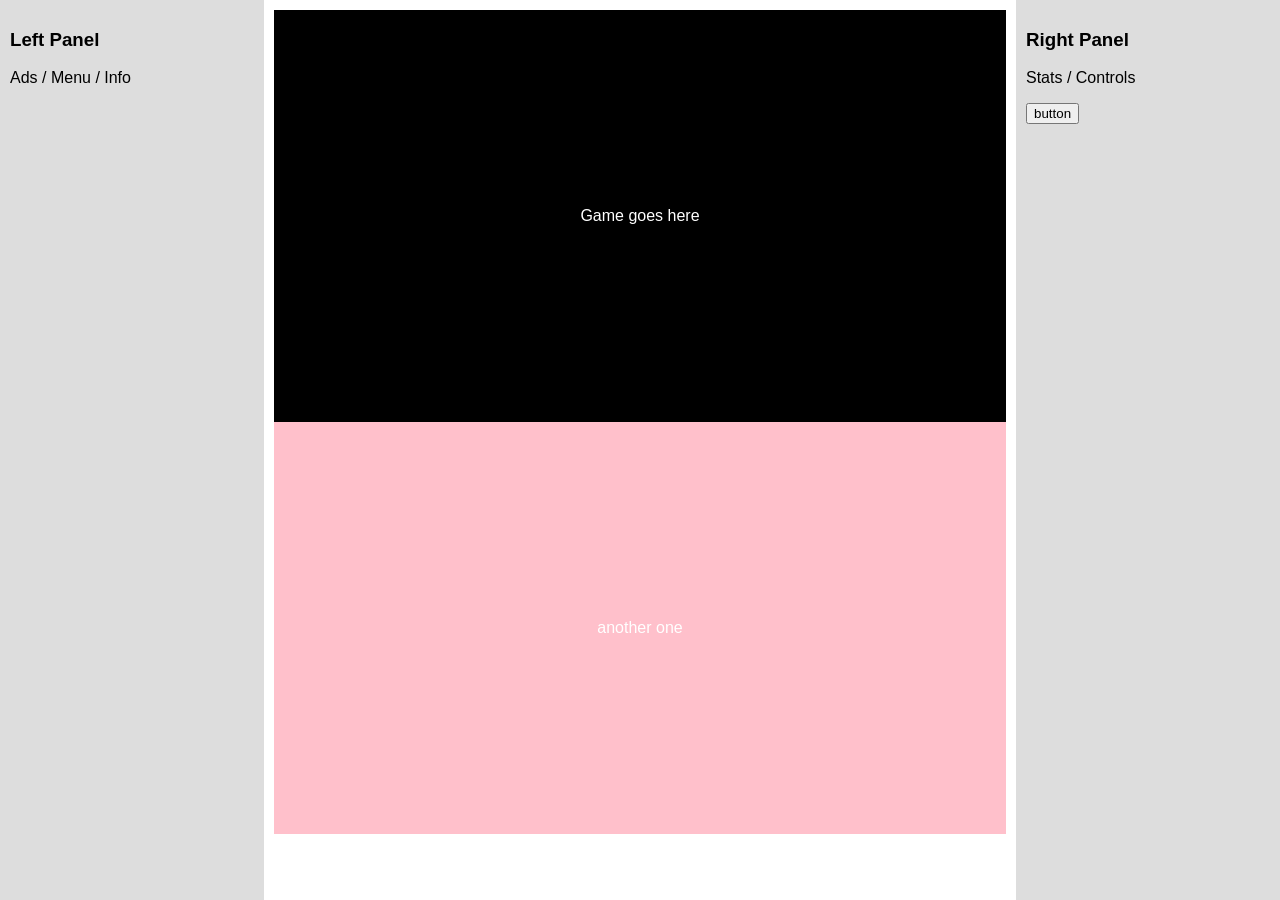
==== html of game.html @ de31f4a9 "Add files via upload" ====
<!DOCTYPE html>
<html lang="en">
<head>
    <meta charset="UTF-8">
    <meta name="viewport" content="width=device-width, initial-scale=1.0">
    <title>3 Container Layout</title>

    <style>
        body {
            margin: 0;
            font-family: Arial, sans-serif;
            background: #f0f0f0;
        }

        /* Main wrapper */
        .layout {
            display: flex;
            min-height: 100vh;
        }

        /* Left & Right sidebars */
        .left, .right {
            width: 20%;
            background: #ddd;
            padding: 10px;
        }

        /* Center (game area) */
        .center {
            width: 60%;
            background: #fff;
            padding: 10px;
        }

        /* Game container */
        .game-container {
            width: 100%;
            aspect-ratio: 16 / 9;
            background: #000;
            display: flex;
            align-items: center;
            justify-content: center;
            color: white;
        } 

        .game-content {
            width: 100%;
            aspect-ratio: 16 / 9;
            background: #000;
            display: flex;
            align-items: center;
            justify-content: center;
            color: white;
        }

        /* Mobile responsive */
        @media (max-width: 768px) {
            .layout {
                flex-direction: column;
            }
            .left, .center, .right {
                width: 100%;
            }
        }
    </style>
</head>
<body>

    <div class="layout">

        <!-- Left container -->
        <div class="left">
            <h3>Left Panel</h3>
            <p>Ads / Menu / Info</p>
        </div>

        <!-- Center container -->
        <div class="center">
            <div class="game-container">
                Game goes here
            </div>
            <div class="game-content" style="background-color: pink;">another one</div>
        </div>

        <!-- Right container -->
        <div class="right">
            <h3>Right Panel</h3>
            <p>Stats / Controls</p>
            <button id="start-game" onclick="
           click ">button</button>
        </div>

    </div>

</body>
</html>
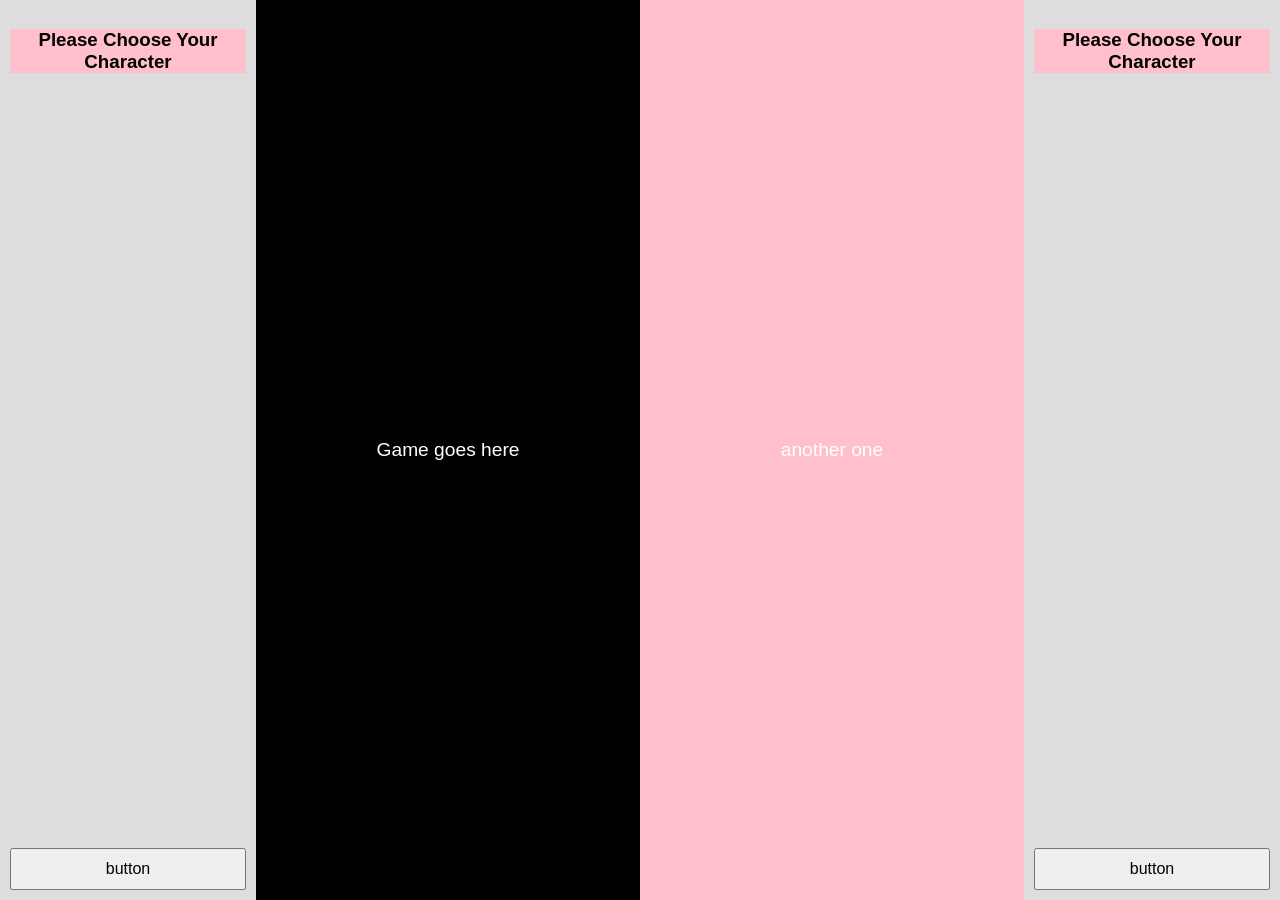
==== commit 093a2fdd: "new" ====
--- a/html of game.html
+++ b/html of game.html
@@ -6,62 +6,93 @@
     <title>3 Container Layout</title>
 
     <style>
-        body {
-            margin: 0;
-            font-family: Arial, sans-serif;
-            background: #f0f0f0;
-        }
+       * {
+    box-sizing: border-box;
+}
 
-        /* Main wrapper */
-        .layout {
-            display: flex;
-            min-height: 100vh;
-        }
+body {
+    margin: 0;
+    font-family: Arial, sans-serif;
+    background: #f0f0f0;
+}
 
-        /* Left & Right sidebars */
-        .left, .right {
-            width: 20%;
-            background: #ddd;
-            padding: 10px;
-        }
+/* Main layout */
+.layout {
+    display: flex;
+    min-height: 100vh;
+}
 
-        /* Center (game area) */
-        .center {
-            width: 60%;
-            background: #fff;
-            padding: 10px;
-        }
+/* Side panels */
+.left,
+.right {
+    width: 20%;
+    background: #ddd;
+    padding: 10px;
+}
 
-        /* Game container */
-        .game-container {
-            width: 100%;
-            aspect-ratio: 16 / 9;
-            background: #000;
-            display: flex;
-            align-items: center;
-            justify-content: center;
-            color: white;
-        } 
+/* Center game area */
+.center {
+    width: 60%;
+    background: #000;
+    display: flex;
+    padding: 0;
+    overflow: hidden;
+}
 
-        .game-content {
-            width: 100%;
-            aspect-ratio: 16 / 9;
-            background: #000;
-            display: flex;
-            align-items: center;
-            justify-content: center;
-            color: white;
-        }
+/* Portrait game screens */
+.game-container,
+.game-content {
+    flex: 1;                  /* equal width */
+    aspect-ratio: 9 / 16;
+    max-height: 100vh;
+    background: #000;
 
-        /* Mobile responsive */
-        @media (max-width: 768px) {
-            .layout {
-                flex-direction: column;
-            }
-            .left, .center, .right {
-                width: 100%;
-            }
-        }
+    display: flex;
+    align-items: center;
+    justify-content: center;
+
+    color: white;
+    font-size: 1.2rem;
+}
+
+/* Mobile view */
+@media (max-width: 768px) {
+    .layout {
+        flex-direction: column;
+    }
+
+    .left,
+    .right {
+        width: 100%;
+        order: 2;
+    }
+
+    .center {
+        width: 100%;
+        order: 1;
+        flex-direction: row;
+    }
+}
+
+.left,
+.right {
+    width: 20%;
+    background: #ddd;
+    padding: 10px;
+
+    display: flex;
+    flex-direction: column;
+}
+
+/* Button sa baba */
+.left button,
+.right button {
+    margin-top: auto;
+    padding: 10px;
+    font-size: 1rem;
+    cursor: pointer;
+}
+ 
     </style>
 </head>
 <body>
@@ -70,8 +101,9 @@
 
         <!-- Left container -->
         <div class="left">
-            <h3>Left Panel</h3>
-            <p>Ads / Menu / Info</p>
+            <h3 style="text-align: center; background-color: pink;" >Please Choose Your Character</h3>
+            <p></p>
+            <button id="start-game" onclick="button">button</button>
         </div>
 
         <!-- Center container -->
@@ -84,13 +116,12 @@
 
         <!-- Right container -->
         <div class="right">
-            <h3>Right Panel</h3>
-            <p>Stats / Controls</p>
-            <button id="start-game" onclick="
-           click ">button</button>
+            <h3 style="text-align: center; background-color: pink; " >Please Choose Your Character</h3>
+            <p></p>
+            <button id="start-game" onclick="button">button</button>
         </div>
 
     </div>
 
 </body>
-</html>
+</html>
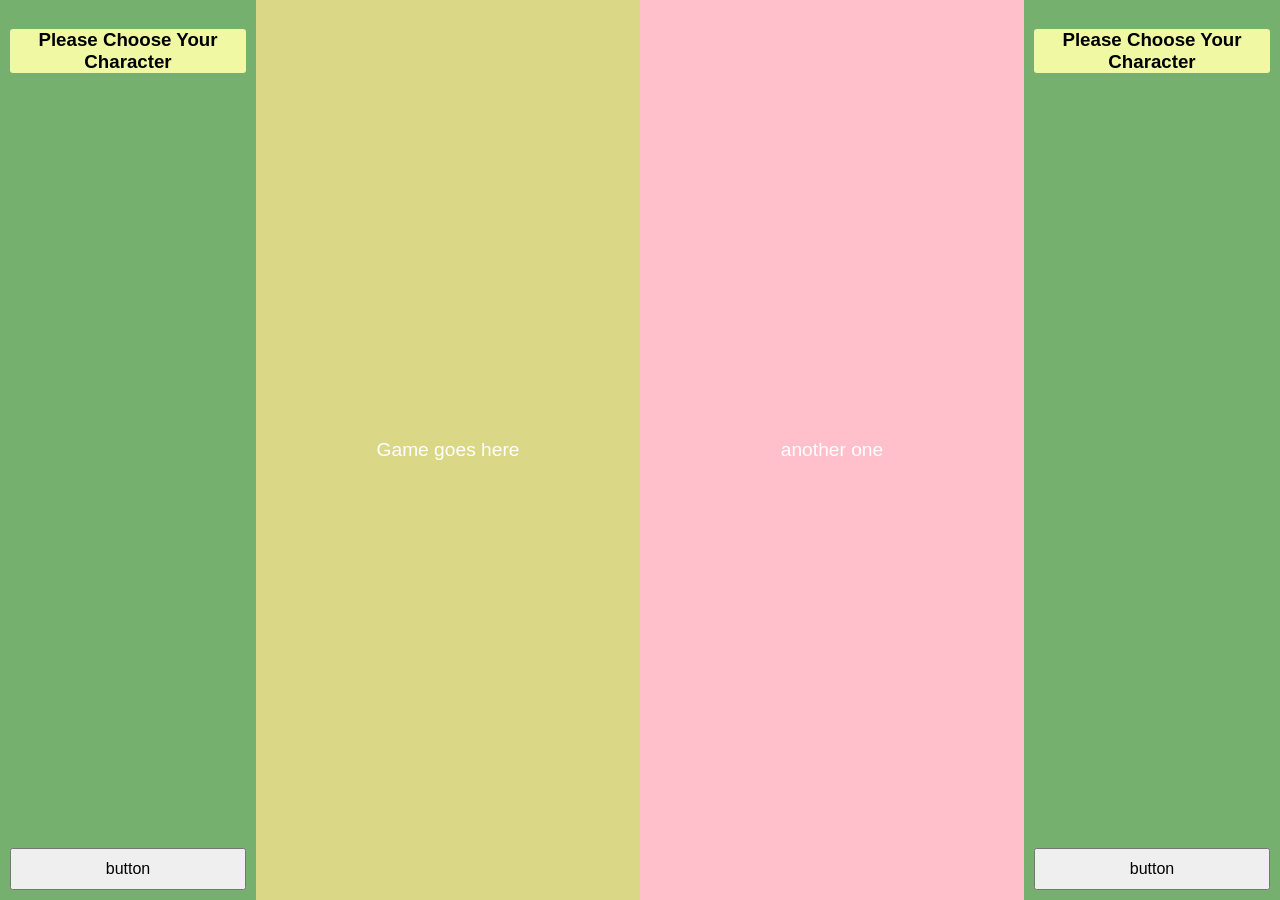
==== commit f0267ec3: "EE" ====
--- a/html of game.html
+++ b/html of game.html
@@ -13,7 +13,7 @@
 body {
     margin: 0;
     font-family: Arial, sans-serif;
-    background: #f0f0f0;
+    background: #75B06F;
 }
 
 /* Main layout */
@@ -26,7 +26,7 @@
 .left,
 .right {
     width: 20%;
-    background: #ddd;
+    background: #75B06F;
     padding: 10px;
 }
 
@@ -45,7 +45,7 @@
     flex: 1;                  /* equal width */
     aspect-ratio: 9 / 16;
     max-height: 100vh;
-    background: #000;
+    background: #DAD887;
 
     display: flex;
     align-items: center;
@@ -77,7 +77,7 @@
 .left,
 .right {
     width: 20%;
-    background: #ddd;
+    background: #75B06F;
     padding: 10px;
 
     display: flex;
@@ -101,7 +101,7 @@
 
         <!-- Left container -->
         <div class="left">
-            <h3 style="text-align: center; background-color: pink;" >Please Choose Your Character</h3>
+            <h3 style="text-align: center; background-color: #F0F8A4; border-radius: 3px;" >Please Choose Your Character</h3>
             <p></p>
             <button id="start-game" onclick="button">button</button>
         </div>
@@ -116,7 +116,7 @@
 
         <!-- Right container -->
         <div class="right">
-            <h3 style="text-align: center; background-color: pink; " >Please Choose Your Character</h3>
+            <h3 style="text-align: center; background-color: #F0F8A4; border-radius: 3px;" >Please Choose Your Character</h3>
             <p></p>
             <button id="start-game" onclick="button">button</button>
         </div>
